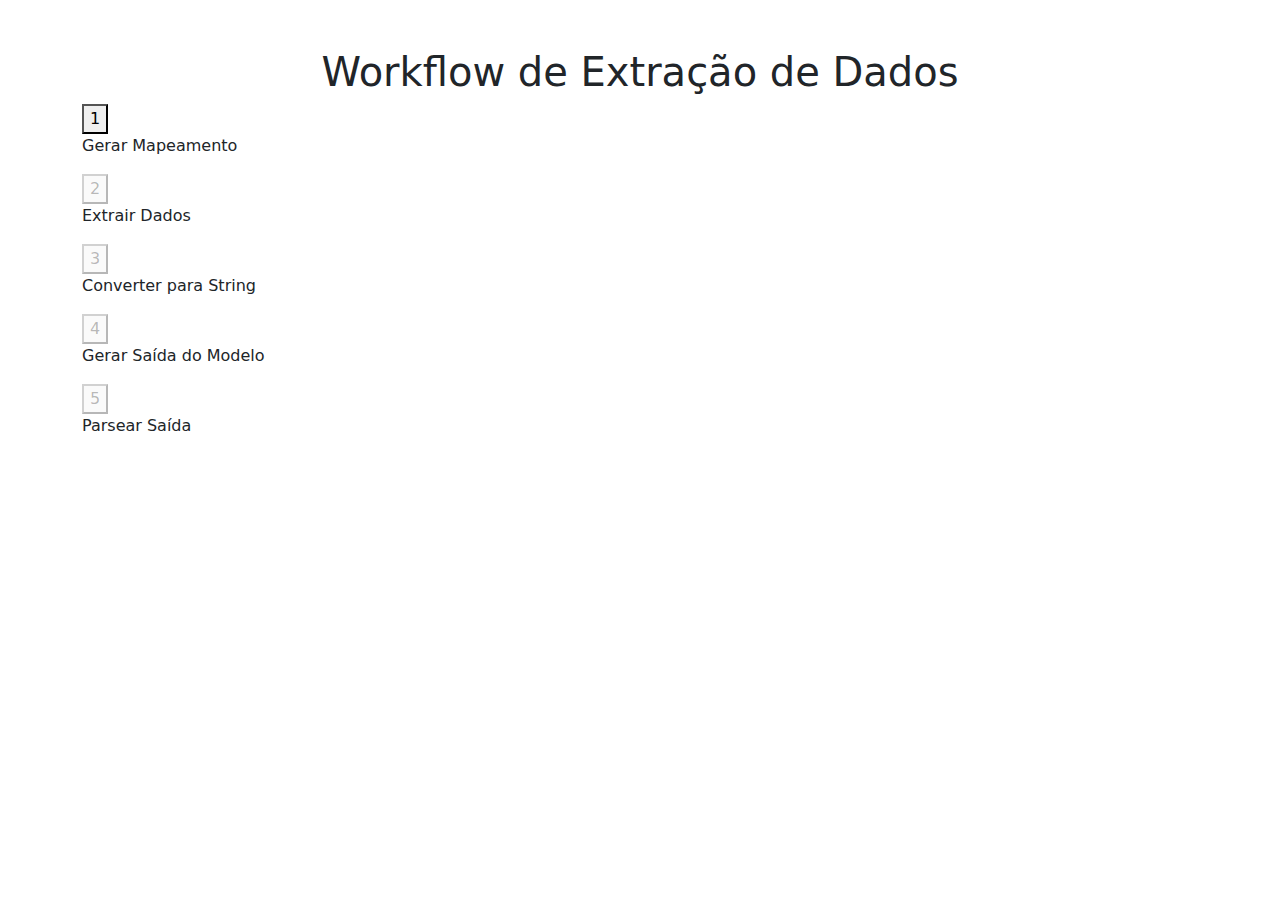
==== templates/index.html @ 1f6a734b "web app data extraction workflow" ====
<!DOCTYPE html>
<html lang="en">
<head>
    <meta charset="UTF-8">
    <meta name="viewport" content="width=device-width, initial-scale=1.0">
    <title>Workflow de Extração de Dados</title>
    <link href="https://cdn.jsdelivr.net/npm/bootstrap@5.3.0-alpha1/dist/css/bootstrap.min.css" rel="stylesheet">
    <link rel="stylesheet" href="{{ url_for('static', filename='styles.css') }}">
</head>
<body>
    <div class="container mt-5">
        <h1 class="text-center">Workflow de Extração de Dados</h1>
        <div class="progress-container">
            <div class="step">
                <button class="circle" id="step1">1</button>
                <p>Gerar Mapeamento</p>
            </div>
            <div class="step">
                <button class="circle" id="step2" disabled>2</button>
                <p>Extrair Dados</p>
            </div>
            <div class="step">
                <button class="circle" id="step3" disabled>3</button>
                <p>Converter para String</p>
            </div>
            <div class="step">
                <button class="circle" id="step4" disabled>4</button>
                <p>Gerar Saída do Modelo</p>
            </div>
            <div class="step">
                <button class="circle" id="step5" disabled>5</button>
                <p>Parsear Saída</p>
            </div>
        </div>
        <div id="result" class="mt-4"></div>
    </div>

    <script src="https://cdn.jsdelivr.net/npm/bootstrap@5.3.0-alpha1/dist/js/bootstrap.bundle.min.js"></script>
    <script>
        const steps = document.querySelectorAll(".circle");
        const resultDiv = document.getElementById("result");

        // Mapeamento das etapas para o backend
        const stepMapping = {
            0: "generate_mapping",
            1: "extract_data",
            2: "json_to_string",
            3: "generate_output",
            4: "parse_output"
        };

        async function runStep(stepIndex) {
            const step = steps[stepIndex];
            step.disabled = true;
            step.classList.remove("success", "error");
            step.classList.add("processing");

            try {
                const response = await fetch("/run_step", {
                    method: "POST",
                    headers: { "Content-Type": "application/json" },
                    body: JSON.stringify({ step: stepMapping[stepIndex] }) // Enviar o nome correto da etapa
                });
                const data = await response.json();

                if (data.status === "success") {
                    step.classList.remove("processing");
                    step.classList.add("success");
                    resultDiv.innerHTML = `<pre>${JSON.stringify(data.output, null, 2)}</pre>`;

                    // Liberar a próxima etapa
                    if (stepIndex < steps.length - 1) {
                        steps[stepIndex + 1].disabled = false;
                    }
                } else {
                    step.classList.remove("processing");
                    step.classList.add("error");
                    resultDiv.innerHTML = `<p class="text-danger">Erro: ${data.message}</p>`;
                }
            } catch (error) {
                step.classList.remove("processing");
                step.classList.add("error");
                resultDiv.innerHTML = `<p class="text-danger">Erro: ${error.message}</p>`;
            }
        }

        // Adicionar evento de clique para cada etapa
        steps.forEach((step, index) => {
            step.addEventListener("click", () => runStep(index));
        });
    </script>
</body>
</html>
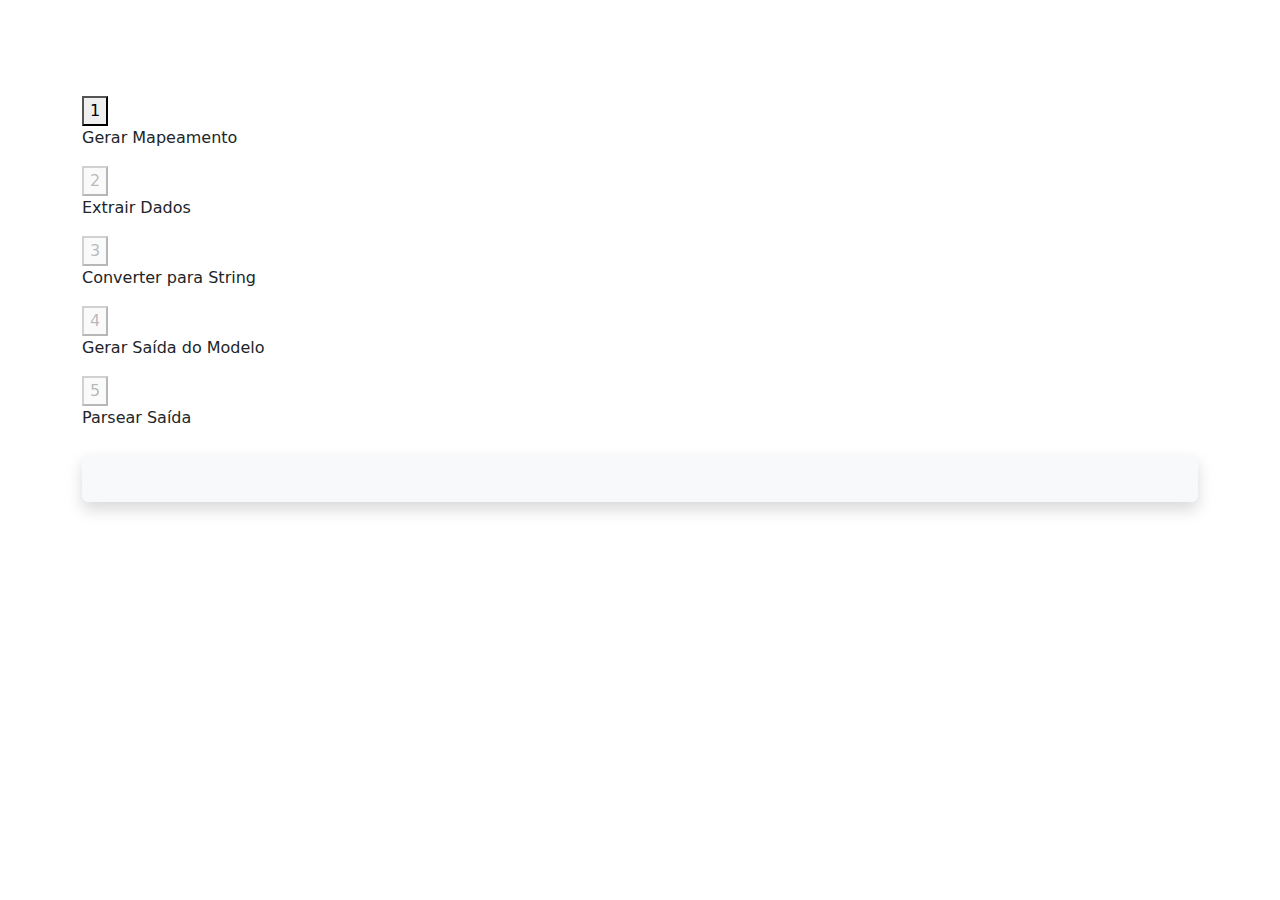
==== commit f3fe7577: "working step 1" ====
--- a/templates/index.html
+++ b/templates/index.html
@@ -8,36 +8,50 @@
     <link rel="stylesheet" href="{{ url_for('static', filename='styles.css') }}">
 </head>
 <body>
+    <!-- Banner do Header -->
+    <header class="header-banner">
+        <div class="container">
+            <h1 class="text-center text-white">Workflow de Extração de Dados</h1>
+        </div>
+    </header>
+
     <div class="container mt-5">
-        <h1 class="text-center">Workflow de Extração de Dados</h1>
+        <!-- Workflow de Etapas -->
         <div class="progress-container">
             <div class="step">
                 <button class="circle" id="step1">1</button>
                 <p>Gerar Mapeamento</p>
             </div>
+            <div class="line" id="line1"></div>
             <div class="step">
                 <button class="circle" id="step2" disabled>2</button>
                 <p>Extrair Dados</p>
             </div>
+            <div class="line" id="line2"></div>
             <div class="step">
                 <button class="circle" id="step3" disabled>3</button>
                 <p>Converter para String</p>
             </div>
+            <div class="line" id="line3"></div>
             <div class="step">
                 <button class="circle" id="step4" disabled>4</button>
                 <p>Gerar Saída do Modelo</p>
             </div>
+            <div class="line" id="line4"></div>
             <div class="step">
                 <button class="circle" id="step5" disabled>5</button>
                 <p>Parsear Saída</p>
             </div>
         </div>
-        <div id="result" class="mt-4"></div>
+
+        <!-- Área de Resultado -->
+        <div id="result" class="mt-4 p-4 bg-light rounded shadow"></div>
     </div>
 
     <script src="https://cdn.jsdelivr.net/npm/bootstrap@5.3.0-alpha1/dist/js/bootstrap.bundle.min.js"></script>
     <script>
         const steps = document.querySelectorAll(".circle");
+        const lines = document.querySelectorAll(".line");
         const resultDiv = document.getElementById("result");
 
         // Mapeamento das etapas para o backend
@@ -66,7 +80,12 @@
                 if (data.status === "success") {
                     step.classList.remove("processing");
                     step.classList.add("success");
-                    resultDiv.innerHTML = `<pre>${JSON.stringify(data.output, null, 2)}</pre>`;
+                    resultDiv.innerHTML = `<pre class="text-success">${JSON.stringify(data.output, null, 2)}</pre>`;
+
+                    // Atualizar as linhas
+                    if (stepIndex < lines.length) {
+                        lines[stepIndex].classList.add("line-success");
+                    }
 
                     // Liberar a próxima etapa
                     if (stepIndex < steps.length - 1) {
